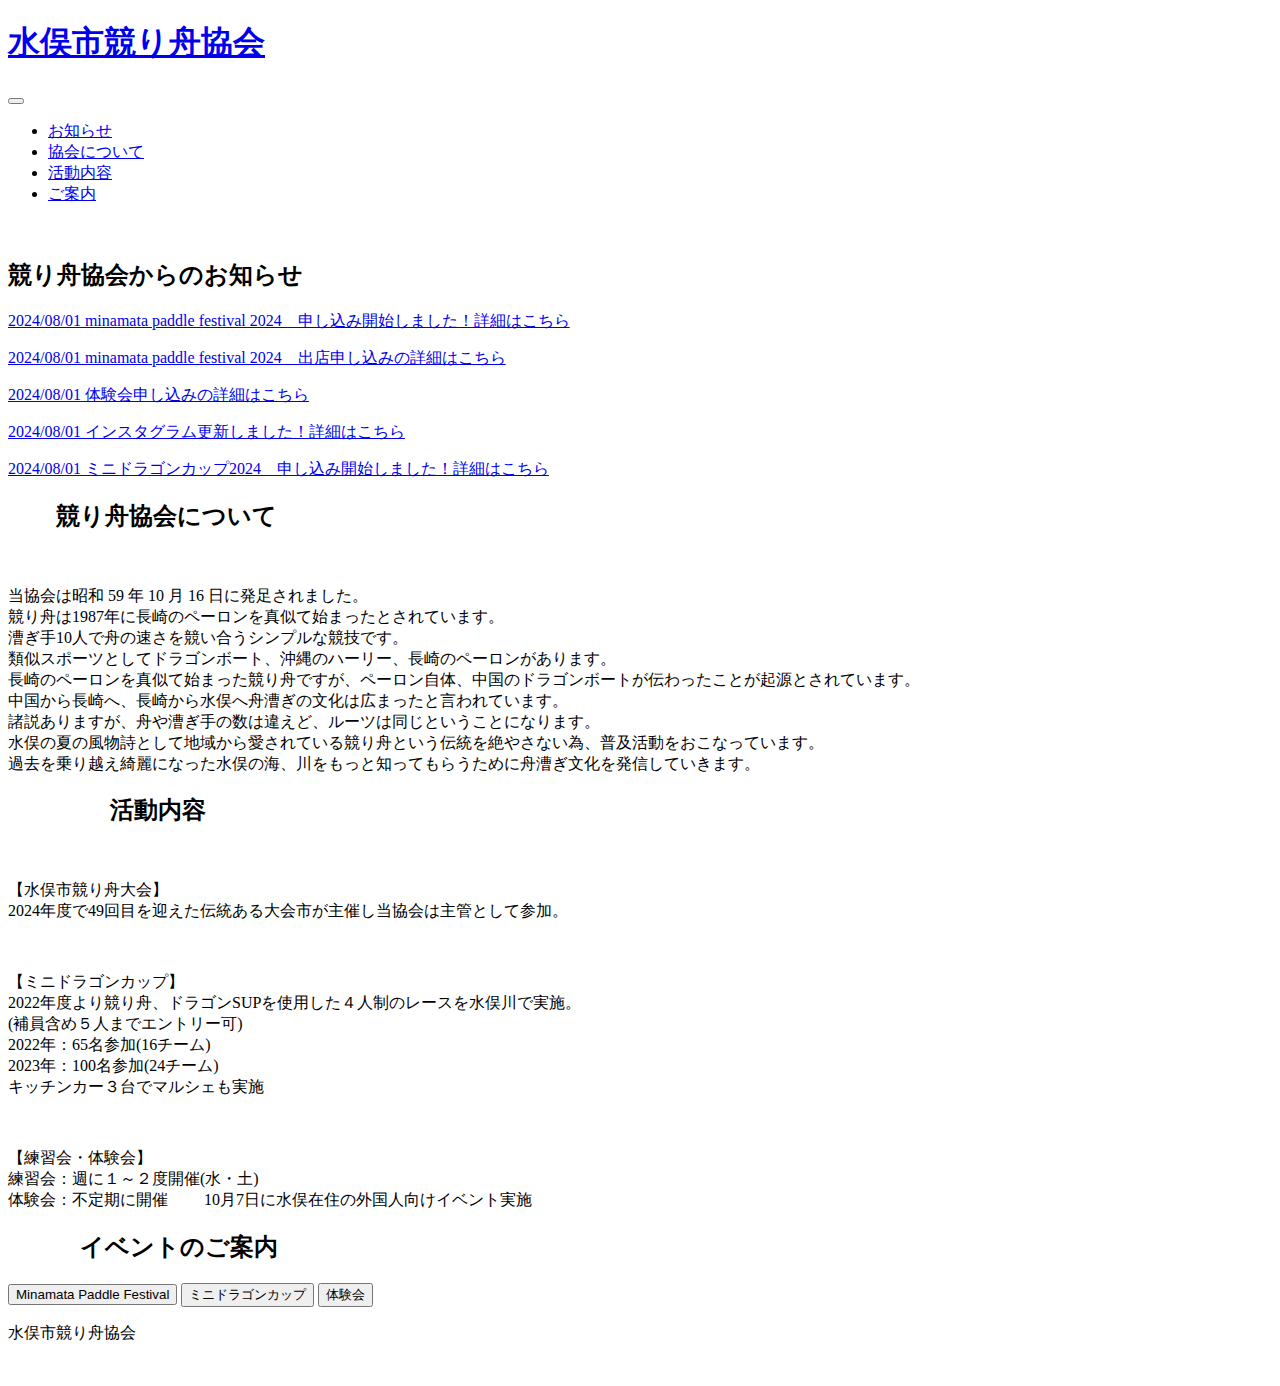
==== htdocs/seribune.html @ c150c309 "見出しを修正" ====
<!DOCTYPE html>
<html lang="ja">

<head>
  <meta charset="UTF-8">
  <meta name="viewport" content="width=device-width, initial-scale=1.0">

  <link rel="preconnect" href="https://fonts.googleapis.com">
  <link rel="preconnect" href="https://fonts.gstatic.com" crossorigin>
  <link href="https://cdn.jsdelivr.net/npm/bootstrap@5.3.0/dist/css/bootstrap.min.css" rel="stylesheet"
    integrity="sha384-9ndCyUaIbzAi2FUVXJi0CjmCapSmO7SnpJef0486qhLnuZ2cdeRhO02iuK6FUUVM" crossorigin="anonymous">
  <script src="https://cdn.jsdelivr.net/npm/bootstrap@5.3.0/dist/js/bootstrap.bundle.min.js"
    integrity="sha384-geWF76RCwLtnZ8qwWowPQNguL3RmwHVBC9FhGdlKrxdiJJigb/j/68SIy3Te4Bkz"
    crossorigin="anonymous"></script>
  <link href="https://fonts.googleapis.com/css2?family=Zen+Kaku+Gothic+New:wght@300;400;500;700;900&display=swap"
    rel="stylesheet">
  <link href="https://fonts.googleapis.com/css2?family=Yuji+Boku&display=swap" rel="stylesheet">
  <link href="https://fonts.googleapis.com/css2?family=New+Amsterdam&display=swap" rel="stylesheet">
  <link rel="stylesheet" href="./seribune.css" />
  <title>競り舟協会</title>
</head>

<body class="body">

  <header>
    <nav class="navbar navbar-expand-md bg-nav" data-bs-theme="dark">
      <div class="container-xl">
        <a class="navbar-brand nav-text" href="#">
          <h1>水俣市競り舟協会</h1>
        </a>
        <button class="navbar-toggler" type="button" data-bs-toggle="collapse" data-bs-target="#navbar"
          aria-controls="navbar" aria-expanded="false" aria-label="ナビゲーションの切替">
          <span class="navbar-toggler-icon"></span>
        </button>

        <div class="collapse navbar-collapse" id="navbar">
          <ul class="nav-ul">

            <li class="nav-item">
              <a class="nav-link nav-textlink" href="#news">お知らせ</a>
            </li>
            <li class="nav-item">
              <a class="nav-link nav-textlink" href="#kyoukai">協会について</a>
            </li>
            <li class="nav-item">
              <a class="nav-link nav-textlink" href="#active">活動内容</a>
            </li>
            <li class="nav-item">
              <a class="nav-link nav-textlink" href="#ivent">ご案内</a>
            </li>

          </ul>
        </div>
      </div>
    </nav>
  </header>

  <main>

    <section class="container">
      <div class="top-img">
        <img src="./S__41877524.jpg" alt="" class="seribune">
      </div>

      <div class="news" id="news">
        <h2 class="news-name"><img src="./wave_kamome_line_1979-1.png" alt="" class="kamome">競り舟協会からのお知らせ<img
            src="./wave_kamome_line_1979-1.png" alt="" class="kamome"></h2>
      </div>
      <div class="news-content">
        <p class="news-text"><a class="link-color" href="#">2024/08/01 minamata paddle festival
            2024　申し込み開始しました！詳細はこちら</a></p>
        <p class="news-text"><a class="link-color" href="#">2024/08/01 minamata paddle festival
            2024　出店申し込みの詳細はこちら</a></p>
        <p class="news-text"><a class="link-color" href="#">2024/08/01 体験会申し込みの詳細はこちら</a></p>
        <p class="news-text"><a class="link-color" href="#">2024/08/01 インスタグラム更新しました！詳細はこちら</a></p>
        <p class="news-text"><a class="link-color" href="#">2024/08/01 ミニドラゴンカップ2024　申し込み開始しました！詳細はこちら</a></p>
      </div>

      <div class="kyoukai" id="kyoukai">
        <h2 class="news-name"><img src="./wave_kamome_line_1979-1.png" alt="" class="kamome">　　競り舟協会について　　<img
            src="./wave_kamome_line_1979-1.png" alt="" class="kamome"></h2>
      </div>
      <div class="kyoukai-content">
        <img src="./協会.jpg" alt="" class="kyoukai-img">
        <p class="kyoukai-text">
          当協会は昭和 59 年 10 月 16 日に発足されました。 <br>
          競り舟は1987年に長崎のペーロンを真似て始まったとされています。<br> 
          漕ぎ手10人で舟の速さを競い合うシンプルな競技です。 <br>
          類似スポーツとしてドラゴンボート、沖縄のハーリー、長崎のペーロンがあります。<br>
          長崎のペーロンを真似て始まった競り舟ですが、ペーロン自体、中国のドラゴンボートが伝わったことが起源とされています。<br>
          中国から長崎へ、長崎から水俣へ舟漕ぎの文化は広まったと言われています。<br>
          諸説ありますが、舟や漕ぎ手の数は違えど、ルーツは同じということになります。<br>

          水俣の夏の風物詩として地域から愛されている競り舟という伝統を絶やさない為、普及活動をおこなっています。<br>
          過去を乗り越え綺麗になった水俣の海、川をもっと知ってもらうために舟漕ぎ文化を発信していきます。
        </p>
      </div>

      <div class="active" id="active">
        <div class="kyoukai">
          <h2 class="news-name"><img src="./wave_kamome_line_1979-1.png" alt="" class="kamome">　　　　 活動内容 　　　　<img
              src="./wave_kamome_line_1979-1.png" alt="" class="kamome"></h2>
        </div>
        <div class="active-content">
          <img src="./S__41877524.jpg" alt="" class="taikai">
          <p class="active-text">
            【水俣市競り舟大会】<br>
            2024年度で49回目を迎えた伝統ある大会市が主催し当協会は主管として参加。
          </p>
        </div>

        <div class="active-content1">
          <img src="./ミニドラ.jpg" alt="" class="taikai1">
          <p class="active-text1">
            【ミニドラゴンカップ】<br>
            2022年度より競り舟、ドラゴンSUPを使用した４人制のレースを水俣川で実施。<br>
            (補員含め５人までエントリー可) <br>
            2022年：65名参加(16チーム) <br>
            2023年：100名参加(24チーム) <br>
            キッチンカー３台でマルシェも実施 <br>

          </p>
        </div>

        <div class="active-content2">
          <img src="./体験会.jpg" alt="" class="taikai2">
          <p class="active-text2">
            【練習会・体験会】<br>
            練習会：週に１～２度開催(水・土) <br>
            体験会：不定期に開催 　　10月7日に水俣在住の外国人向けイベント実施 <br>

          </p>
        </div>
      </div>

      <div class="ivent" id="ivent">

        <div class="kyoukai">
          <h2 class="news-name"><img src="./wave_kamome_line_1979-1.png" alt="" class="kamome">　　　イベントのご案内　　　<img
              src="./wave_kamome_line_1979-1.png" alt="" class="kamome"></h2>
        </div>

        <div class="d-grid gap-2 col-6 mx-auto btn-ivent">
          <button class="btn btn-info" type="button">Minamata Paddle Festival</button>
          <button class="btn btn-info" type="button">ミニドラゴンカップ</button>
          <button class="btn btn-info" type="button">体験会</button>
        </div>
      </div>


    </section>





  </main>
 

  <script src="https://cdn.jsdelivr.net/npm/@popperjs/core@2.11.8/dist/umd/popper.min.js"
    integrity="sha384-I7E8VVD/ismYTF4hNIPjVp/Zjvgyol6VFvRkX/vR+Vc4jQkC+hVqc2pM8ODewa9r"
    crossorigin="anonymous"></script>
  <script src="https://cdn.jsdelivr.net/npm/bootstrap@5.3.0/dist/js/bootstrap.min.js"
    integrity="sha384-fbbOQedDUMZZ5KreZpsbe1LCZPVmfTnH7ois6mU1QK+m14rQ1l2bGBq41eYeM/fS"
    crossorigin="anonymous"></script>
</body>

<footer>
  <div class="ft-sns">
    <p class="sns">水俣市競り舟協会</p>
    <img src="./Instagram_Glyph_Gradient.webp" alt="" class="sns-img">
  </div>
</footer>
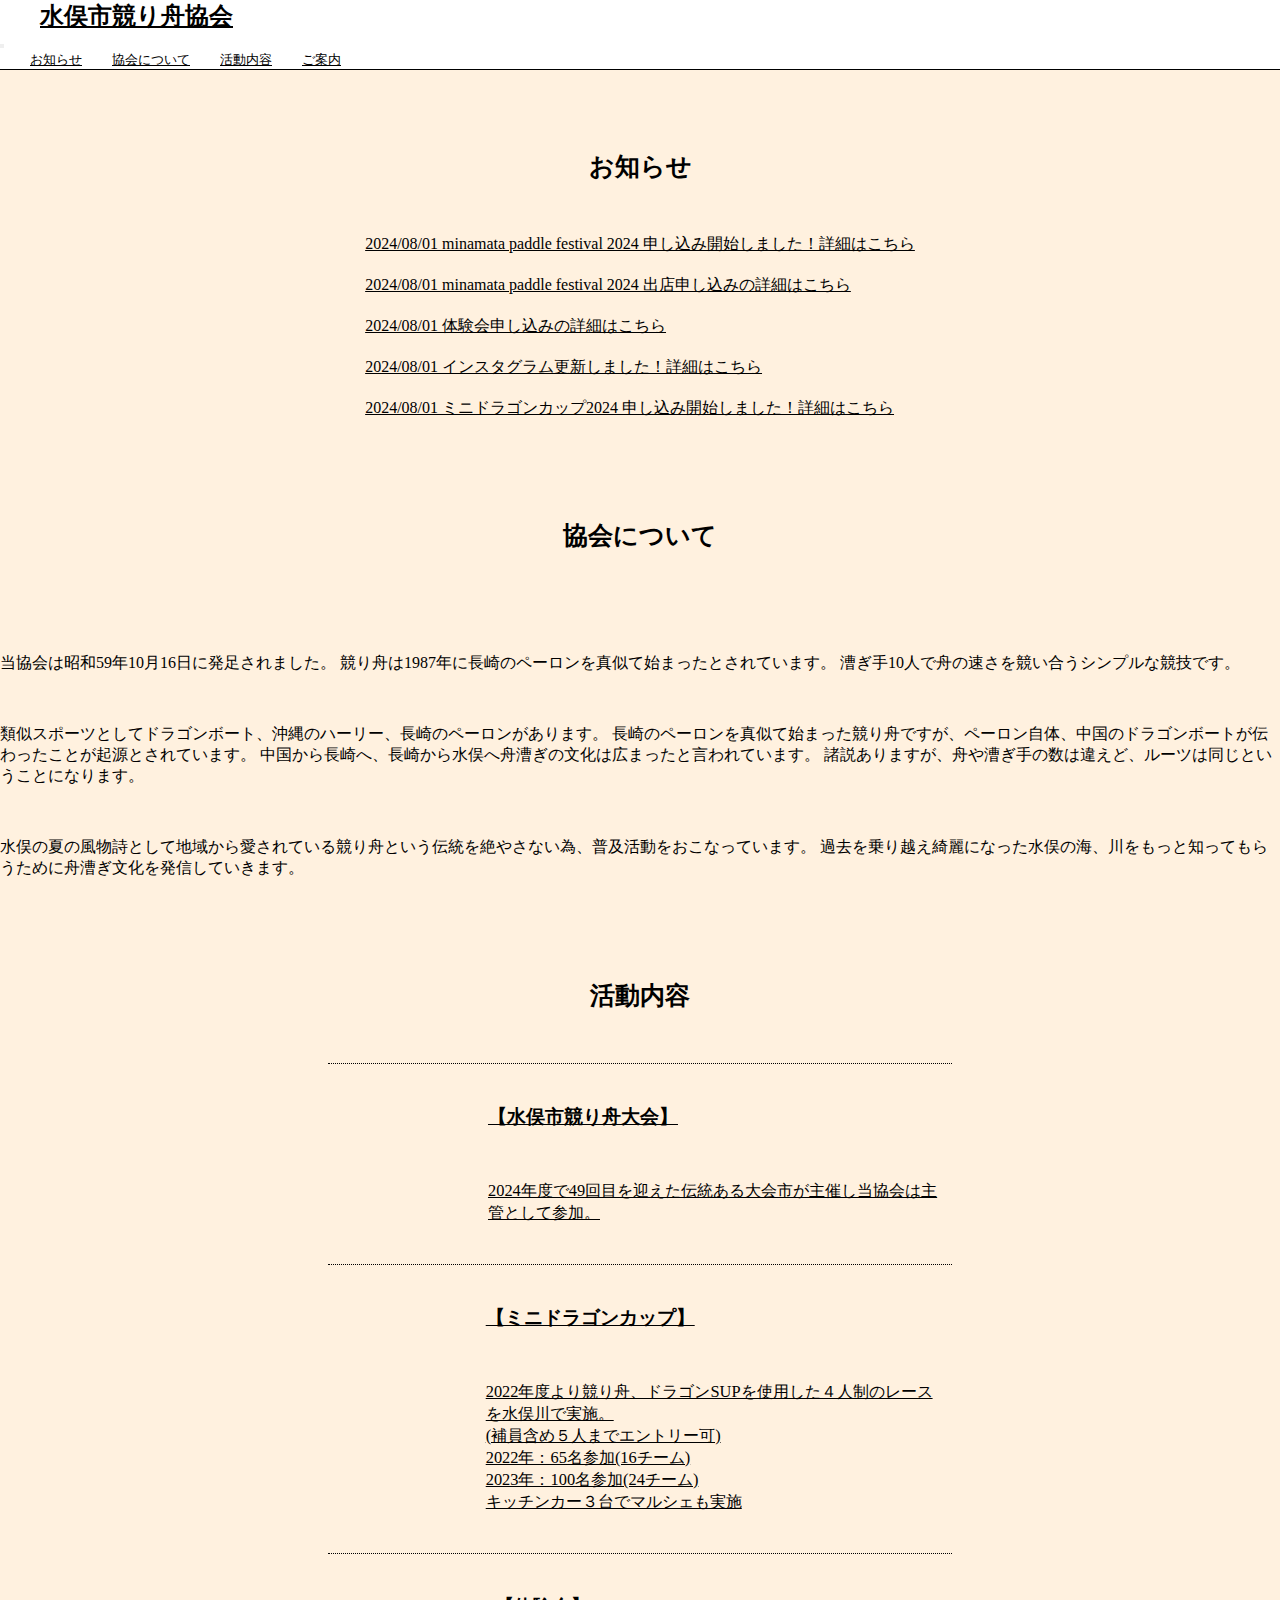
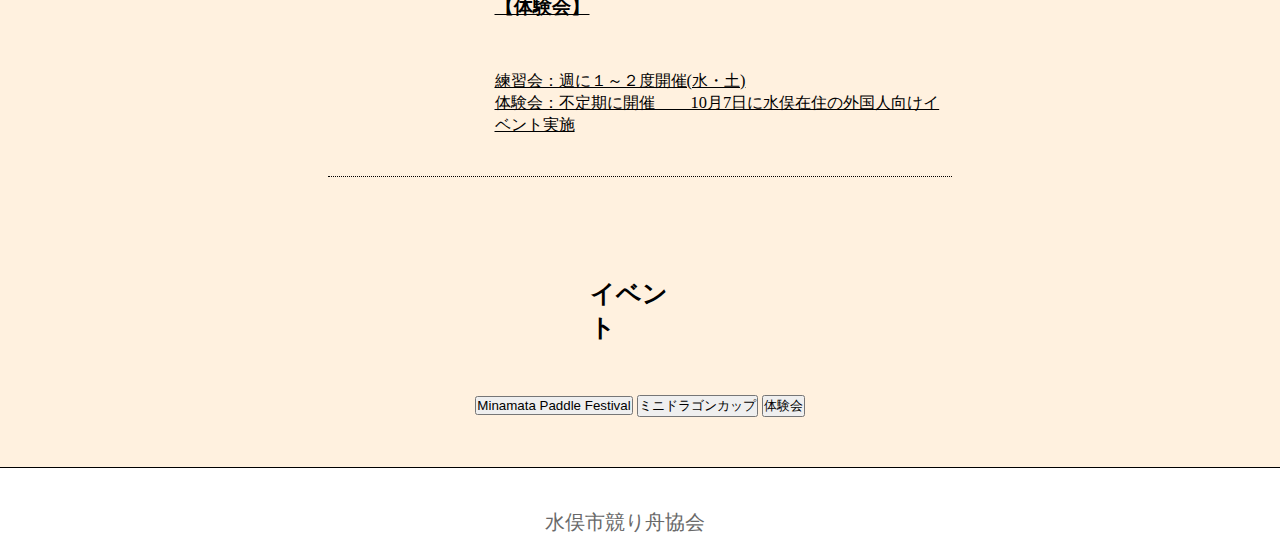
==== commit 326411e4: "デザインを修正" ====
--- a/htdocs/seribune.html
+++ b/htdocs/seribune.html
@@ -20,12 +20,12 @@
   <title>競り舟協会</title>
 </head>
 
-<body class="body">
+<body>
 
   <header>
-    <nav class="navbar navbar-expand-md bg-nav" data-bs-theme="dark">
+    <nav class="navbar navbar-expand-md">
       <div class="container-xl">
-        <a class="navbar-brand nav-text" href="#">
+        <a class="navbar-brand" href="#">
           <h1>水俣市競り舟協会</h1>
         </a>
         <button class="navbar-toggler" type="button" data-bs-toggle="collapse" data-bs-target="#navbar"
@@ -37,16 +37,16 @@
           <ul class="nav-ul">
 
             <li class="nav-item">
-              <a class="nav-link nav-textlink" href="#news">お知らせ</a>
-            </li>
-            <li class="nav-item">
-              <a class="nav-link nav-textlink" href="#kyoukai">協会について</a>
-            </li>
-            <li class="nav-item">
-              <a class="nav-link nav-textlink" href="#active">活動内容</a>
-            </li>
-            <li class="nav-item">
-              <a class="nav-link nav-textlink" href="#ivent">ご案内</a>
+              <a class="nav-link" href="#news">お知らせ</a>
+            </li>
+            <li class="nav-item">
+              <a class="nav-link" href="#kyoukai">協会について</a>
+            </li>
+            <li class="nav-item">
+              <a class="nav-link" href="#active">活動内容</a>
+            </li>
+            <li class="nav-item">
+              <a class="nav-link" href="#ivent">ご案内</a>
             </li>
 
           </ul>
@@ -57,117 +57,146 @@
 
   <main>
 
-    <section class="container">
+    <div class="container">
+
       <div class="top-img">
-        <img src="./S__41877524.jpg" alt="" class="seribune">
+        <img src="./S__41877524.jpg" alt="">
       </div>
 
-      <div class="news" id="news">
-        <h2 class="news-name"><img src="./wave_kamome_line_1979-1.png" alt="" class="kamome">競り舟協会からのお知らせ<img
-            src="./wave_kamome_line_1979-1.png" alt="" class="kamome"></h2>
-      </div>
-      <div class="news-content">
-        <p class="news-text"><a class="link-color" href="#">2024/08/01 minamata paddle festival
-            2024　申し込み開始しました！詳細はこちら</a></p>
-        <p class="news-text"><a class="link-color" href="#">2024/08/01 minamata paddle festival
-            2024　出店申し込みの詳細はこちら</a></p>
-        <p class="news-text"><a class="link-color" href="#">2024/08/01 体験会申し込みの詳細はこちら</a></p>
-        <p class="news-text"><a class="link-color" href="#">2024/08/01 インスタグラム更新しました！詳細はこちら</a></p>
-        <p class="news-text"><a class="link-color" href="#">2024/08/01 ミニドラゴンカップ2024　申し込み開始しました！詳細はこちら</a></p>
-      </div>
-
-      <div class="kyoukai" id="kyoukai">
-        <h2 class="news-name"><img src="./wave_kamome_line_1979-1.png" alt="" class="kamome">　　競り舟協会について　　<img
-            src="./wave_kamome_line_1979-1.png" alt="" class="kamome"></h2>
-      </div>
-      <div class="kyoukai-content">
-        <img src="./協会.jpg" alt="" class="kyoukai-img">
-        <p class="kyoukai-text">
-          当協会は昭和 59 年 10 月 16 日に発足されました。 <br>
-          競り舟は1987年に長崎のペーロンを真似て始まったとされています。<br> 
-          漕ぎ手10人で舟の速さを競い合うシンプルな競技です。 <br>
-          類似スポーツとしてドラゴンボート、沖縄のハーリー、長崎のペーロンがあります。<br>
-          長崎のペーロンを真似て始まった競り舟ですが、ペーロン自体、中国のドラゴンボートが伝わったことが起源とされています。<br>
-          中国から長崎へ、長崎から水俣へ舟漕ぎの文化は広まったと言われています。<br>
-          諸説ありますが、舟や漕ぎ手の数は違えど、ルーツは同じということになります。<br>
-
-          水俣の夏の風物詩として地域から愛されている競り舟という伝統を絶やさない為、普及活動をおこなっています。<br>
-          過去を乗り越え綺麗になった水俣の海、川をもっと知ってもらうために舟漕ぎ文化を発信していきます。
-        </p>
-      </div>
-
-      <div class="active" id="active">
-        <div class="kyoukai">
-          <h2 class="news-name"><img src="./wave_kamome_line_1979-1.png" alt="" class="kamome">　　　　 活動内容 　　　　<img
-              src="./wave_kamome_line_1979-1.png" alt="" class="kamome"></h2>
-        </div>
-        <div class="active-content">
-          <img src="./S__41877524.jpg" alt="" class="taikai">
-          <p class="active-text">
-            【水俣市競り舟大会】<br>
-            2024年度で49回目を迎えた伝統ある大会市が主催し当協会は主管として参加。
-          </p>
-        </div>
-
-        <div class="active-content1">
-          <img src="./ミニドラ.jpg" alt="" class="taikai1">
-          <p class="active-text1">
-            【ミニドラゴンカップ】<br>
-            2022年度より競り舟、ドラゴンSUPを使用した４人制のレースを水俣川で実施。<br>
-            (補員含め５人までエントリー可) <br>
-            2022年：65名参加(16チーム) <br>
-            2023年：100名参加(24チーム) <br>
-            キッチンカー３台でマルシェも実施 <br>
-
-          </p>
-        </div>
-
-        <div class="active-content2">
-          <img src="./体験会.jpg" alt="" class="taikai2">
-          <p class="active-text2">
-            【練習会・体験会】<br>
-            練習会：週に１～２度開催(水・土) <br>
-            体験会：不定期に開催 　　10月7日に水俣在住の外国人向けイベント実施 <br>
-
-          </p>
-        </div>
-      </div>
-
-      <div class="ivent" id="ivent">
-
-        <div class="kyoukai">
-          <h2 class="news-name"><img src="./wave_kamome_line_1979-1.png" alt="" class="kamome">　　　イベントのご案内　　　<img
-              src="./wave_kamome_line_1979-1.png" alt="" class="kamome"></h2>
-        </div>
-
-        <div class="d-grid gap-2 col-6 mx-auto btn-ivent">
-          <button class="btn btn-info" type="button">Minamata Paddle Festival</button>
-          <button class="btn btn-info" type="button">ミニドラゴンカップ</button>
-          <button class="btn btn-info" type="button">体験会</button>
-        </div>
-      </div>
-
-
-    </section>
-
-
-
-
+      <section id="news">
+        <div class="box">
+          <h2 class="session-title">
+            <img src="./wave_kamome_line_1979-1.png" alt="" class="session-title-bg">
+            お知らせ
+            <img src="./wave_kamome_line_1979-1.png" alt="" class="session-title-bg">
+          </h2>
+          <div class="content">
+            <ul>
+              <li>
+                <a href="#">2024/08/01 minamata paddle festival 2024 申し込み開始しました！詳細はこちら</a>
+              </li>
+              <li>
+                <a href="#">2024/08/01 minamata paddle festival 2024 出店申し込みの詳細はこちら</a>
+              </li>
+              <li>
+                <a href="#">2024/08/01 体験会申し込みの詳細はこちら</a>
+              </li>
+              <li>
+                <a href="#">2024/08/01 インスタグラム更新しました！詳細はこちら</a>
+              </li>
+              <li>
+                <a href="#">2024/08/01 ミニドラゴンカップ2024 申し込み開始しました！詳細はこちら</a>
+              </li>
+            </ul>
+          </div>
+        </div>
+      </section>
+
+      <section id="kyoukai">
+        <div class="box">
+          <h2 class="session-title">
+            <img src="./wave_kamome_line_1979-1.png" alt="" class="session-title-bg">
+            協会について
+            <img src="./wave_kamome_line_1979-1.png" alt="" class="session-title-bg">
+          </h2>
+          <div class="content">
+            <div class="top-img">
+              <img src="./協会.jpg" alt="" class="kyoukai-img">
+            </div>
+            <p>
+              当協会は昭和59年10月16日に発足されました。
+              競り舟は1987年に長崎のペーロンを真似て始まったとされています。
+              漕ぎ手10人で舟の速さを競い合うシンプルな競技です。
+            </p>
+            <p>
+              類似スポーツとしてドラゴンボート、沖縄のハーリー、長崎のペーロンがあります。
+              長崎のペーロンを真似て始まった競り舟ですが、ペーロン自体、中国のドラゴンボートが伝わったことが起源とされています。
+              中国から長崎へ、長崎から水俣へ舟漕ぎの文化は広まったと言われています。
+              諸説ありますが、舟や漕ぎ手の数は違えど、ルーツは同じということになります。
+            </p>
+            <p>
+              水俣の夏の風物詩として地域から愛されている競り舟という伝統を絶やさない為、普及活動をおこなっています。
+              過去を乗り越え綺麗になった水俣の海、川をもっと知ってもらうために舟漕ぎ文化を発信していきます。
+            </p>
+          </div>
+        </div>
+      </section>
+
+      <section id="active">
+        <div class="box">
+          <h2 class="session-title">
+            <img src="./wave_kamome_line_1979-1.png" alt="" class="session-title-bg">
+            活動内容
+            <img src="./wave_kamome_line_1979-1.png" alt="" class="session-title-bg">
+          </h2>
+
+          <div class="content">
+            <a class="panel" href="#">
+              <img src="./S__41877524.jpg" alt="" class="panel-image">
+              <div class="panel-body">
+                <h3 class="panel-title">【水俣市競り舟大会】</h3>
+                <p class="panel-text">2024年度で49回目を迎えた伝統ある大会市が主催し当協会は主管として参加。</p>
+              </div>
+            </a>
+
+            <a class="panel" href="#">
+              <img src="./ミニドラ.jpg" alt="" class="panel-image">
+              <div class="panel-body">
+                <h3 class="panel-title">【ミニドラゴンカップ】</h3>
+                <p class="panel-text">
+                  2022年度より競り舟、ドラゴンSUPを使用した４人制のレースを水俣川で実施。<br>
+                  (補員含め５人までエントリー可) <br>
+                  2022年：65名参加(16チーム) <br>
+                  2023年：100名参加(24チーム) <br>
+                  キッチンカー３台でマルシェも実施 <br>
+                </p>
+              </div>
+            </a>
+
+            <a class="panel" href="#">
+              <img src="./体験会.jpg" alt="" class="panel-image">
+              <div class="panel-body">
+                <h3 class="panel-title">【体験会】</h3>
+                <p class="panel-text">
+                  練習会：週に１～２度開催(水・土) <br>
+                  体験会：不定期に開催 　　10月7日に水俣在住の外国人向けイベント実施 <br>
+                </p>
+              </div>
+            </a>
+          </div>
+
+        </div>
+      </section>
+
+      <section id="ivent">
+        <div class="box">
+          <h2 class="session-title">
+            <img src="./wave_kamome_line_1979-1.png" alt="" class="session-title-bg">
+            イベント
+            <img src="./wave_kamome_line_1979-1.png" alt="" class="session-title-bg">
+          </h2>
+
+          <div class="content">
+            <div class="d-grid gap-2 col-6 mx-auto btn-ivent">
+              <button class="btn btn-info" type="button">Minamata Paddle Festival</button>
+              <button class="btn btn-info" type="button">ミニドラゴンカップ</button>
+              <button class="btn btn-info" type="button">体験会</button>
+            </div>
+          </div>
+        </div>
+      </section>
+
+    </div>
 
   </main>
- 
-
-  <script src="https://cdn.jsdelivr.net/npm/@popperjs/core@2.11.8/dist/umd/popper.min.js"
-    integrity="sha384-I7E8VVD/ismYTF4hNIPjVp/Zjvgyol6VFvRkX/vR+Vc4jQkC+hVqc2pM8ODewa9r"
-    crossorigin="anonymous"></script>
-  <script src="https://cdn.jsdelivr.net/npm/bootstrap@5.3.0/dist/js/bootstrap.min.js"
-    integrity="sha384-fbbOQedDUMZZ5KreZpsbe1LCZPVmfTnH7ois6mU1QK+m14rQ1l2bGBq41eYeM/fS"
-    crossorigin="anonymous"></script>
+
+  <footer>
+    <div class="ft-content">
+      <p class="ft-title">水俣市競り舟協会</p>
+      <img src="./Instagram_Glyph_Gradient.webp" alt="" class="sns-img">
+    </div>
+  </footer>
+
 </body>
 
-<footer>
-  <div class="ft-sns">
-    <p class="sns">水俣市競り舟協会</p>
-    <img src="./Instagram_Glyph_Gradient.webp" alt="" class="sns-img">
-  </div>
-</footer>+</html>--- a/htdocs/seribune.css
+++ b/htdocs/seribune.css
@@ -0,0 +1,149 @@
+* {
+  margin: 0;
+  padding: 0;
+}
+
+html {
+  overflow-x: hidden;
+}
+
+body {
+  font-family: serif;
+  font-weight: 300;
+  font-style: normal;
+  background-color: rgb(255, 241, 223);
+  color: #000000;
+}
+
+header {
+  position: fixed;
+  width: 100%;
+  top: 0;
+  z-index: 10000;
+}
+
+.navbar {
+  background-color: rgb(255, 255, 255);
+  border-bottom: solid 1px #000000;
+}
+.navbar a {
+  color: #000000;
+}
+.navbar h1 {
+  margin-left: 40px;
+  font-size: x-large;
+}
+.navbar .collapse {
+  justify-content: end;
+}
+.navbar .nav-ul {
+  display: flex;
+  padding-left: 0;
+  margin-bottom: 0;
+  list-style: none;
+}
+.navbar .nav-item {
+  text-align: center;
+  margin-left: 30px;
+}
+.navbar .nav-item a {
+  font-size: small;
+}
+
+.container {
+  padding-top: 100px;
+}
+.container .top-img {
+  display: flex;
+  justify-content: center;
+}
+.container .top-img img {
+  -o-object-fit: cover;
+     object-fit: cover;
+  width: 80%;
+}
+.container section {
+  display: flex;
+  justify-content: center;
+}
+
+.box {
+  margin-top: 50px;
+}
+.box .session-title {
+  font-size: calc(10px + 1.2vw);
+  display: flex;
+  justify-content: center;
+}
+.box .session-title-bg {
+  margin: 0 10px;
+  -o-object-fit: cover;
+     object-fit: cover;
+  width: 30%;
+}
+.box .content {
+  margin-top: 50px;
+}
+.box .content ul {
+  margin-bottom: 20px;
+}
+.box .content li {
+  list-style: none;
+  margin-bottom: 20px;
+}
+.box .content li:last-child {
+  margin-bottom: 0;
+}
+.box .content a {
+  color: #000000;
+}
+.box .content p {
+  margin-top: 50px;
+}
+.box .content:last-child {
+  margin-bottom: 50px;
+}
+
+.panel {
+  border-top: dotted 1px #000000;
+  display: flex;
+  justify-content: center;
+  align-items: center;
+  padding: 40px 10px 40px 20px;
+}
+.panel .panel-image {
+  -o-object-fit: cover;
+     object-fit: cover;
+  width: 25%;
+}
+.panel .panel-body {
+  text-align: left;
+  font-size: calc(10px + 0.5vw);
+  margin-left: 20px;
+  text-decoration: none;
+}
+.panel:last-child {
+  border-bottom: dotted 1px #000000;
+}
+
+footer {
+  height: 80%;
+  background-color: rgb(255, 255, 255);
+  border-top: solid 1px #000000;
+}
+footer .ft-content {
+  display: flex;
+  flex-wrap: wrap;
+  justify-content: center;
+  margin-top: 40px;
+}
+footer .ft-content .ft-title {
+  font-size: calc(5px + 1.2vw);
+  color: dimgray;
+}
+footer .ft-content .sns-img {
+  -o-object-fit: cover;
+     object-fit: cover;
+  height: 30px;
+  margin-left: 30px;
+}/*# sourceMappingURL=seribune.css.map */